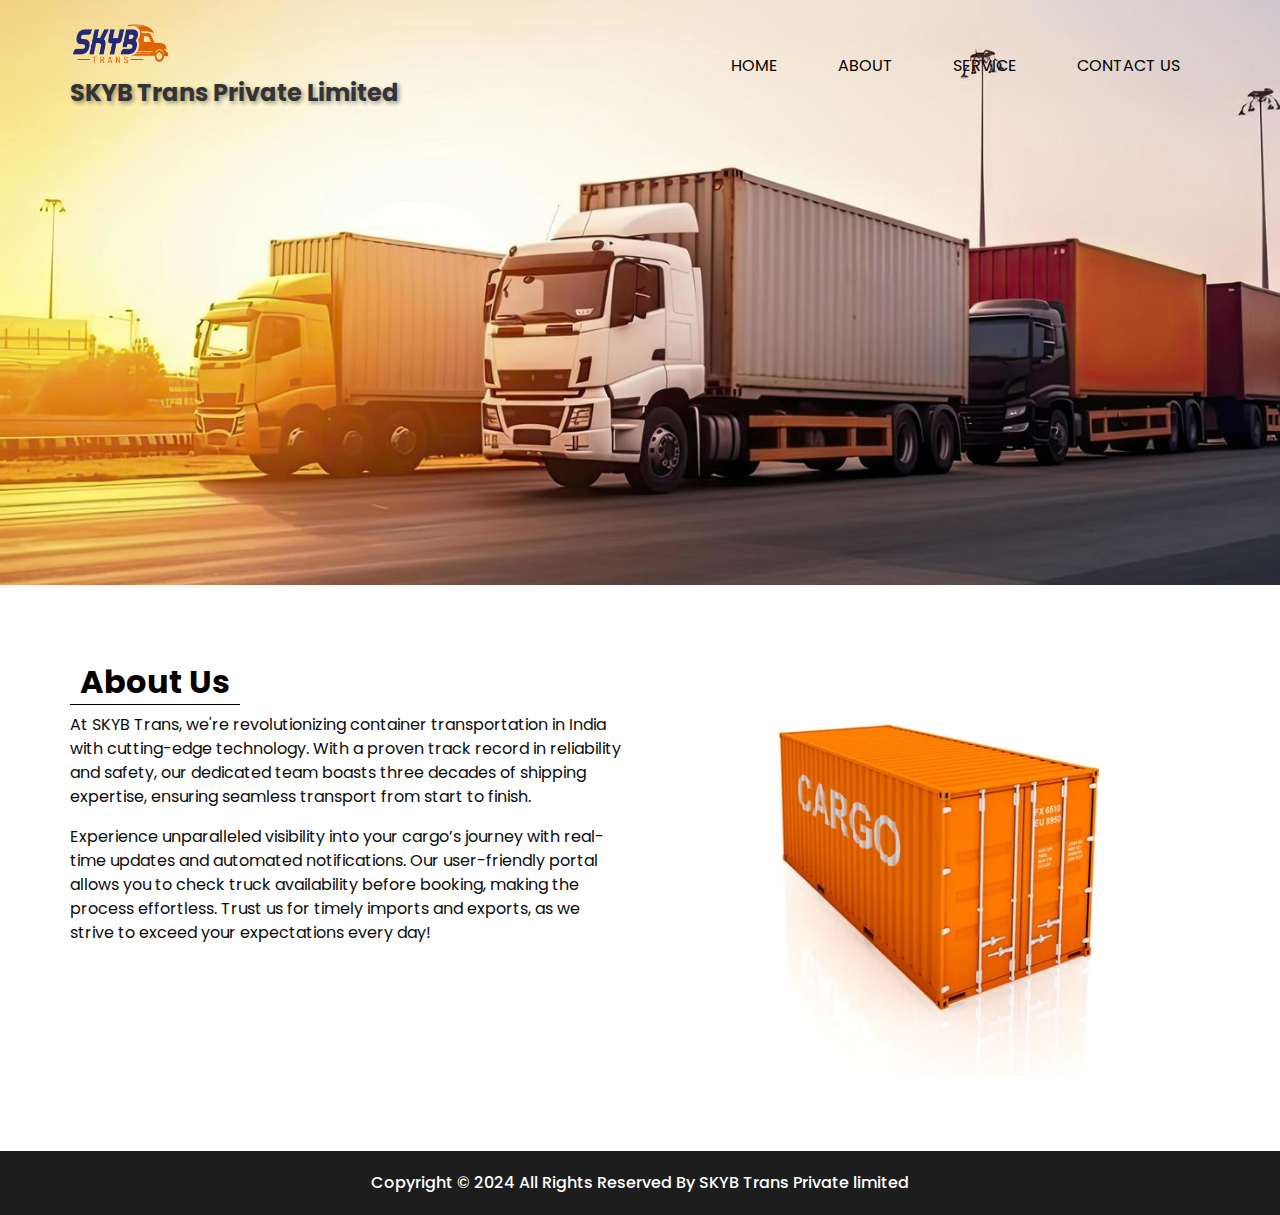
==== SkybTrans/about.html @ 8c04e387 "Add files via upload" ====
<!DOCTYPE html>
<html>

<head>
  <!-- Basic -->
  <meta charset="utf-8" />
  <meta http-equiv="X-UA-Compatible" content="IE=edge" />
  <!-- Mobile Metas -->
  <meta name="viewport" content="width=device-width, initial-scale=1, shrink-to-fit=no" />
  <!-- Site Metas -->
  <meta name="keywords" content="" />
  <meta name="description" content="" />
  <meta name="author" content="" />

  <title> SKYB Trans Private limited</title>

  <!-- slider stylesheet -->
  <link rel="stylesheet" type="text/css"
    href="https://cdnjs.cloudflare.com/ajax/libs/OwlCarousel2/2.1.3/assets/owl.carousel.min.css" />


  <!-- font wesome stylesheet -->
  <link rel="stylesheet" href="https://maxcdn.bootstrapcdn.com/font-awesome/4.3.0/css/font-awesome.min.css">

  <!-- bootstrap core css -->
  <link rel="stylesheet" type="text/css" href="css/bootstrap.css" />

  <!-- fonts style -->
  <link href="https://fonts.googleapis.com/css?family=Poppins:400,600,700&display=swap" rel="stylesheet">
  <!-- Custom styles for this template -->
  <link href="css/style.css" rel="stylesheet" />
  <!-- responsive style -->
  <link href="css/responsive.css" rel="stylesheet" />
</head>

<body class="sub_page">
  <div class="hero_area">
    <!-- header section strats -->
    <header class="header_section">
      <div class="container">
        <nav class="navbar navbar-expand-lg custom_nav-container pt-3">
          <a class="navbar-brand" href="index.html">
            <img src="images/logo.png" alt="" class="mb-2">
            <span class="business">SKYB Trans Private Limited</span>
          </a>
          <button class="navbar-toggler" type="button" data-toggle="collapse" data-target="#navbarSupportedContent"
            aria-controls="navbarSupportedContent" aria-expanded="false" aria-label="Toggle navigation">
            <span class="navbar-toggler-icon"></span>
          </button>
          <div class="collapse navbar-collapse" id="navbarSupportedContent">
            <div class="d-flex ml-auto flex-column flex-lg-row align-items-center">
              <ul class="navbar-nav  ">
                <li class="nav-item ">
                  <a class="nav-link" href="index.html">Home <span class="sr-only">(current)</span></a>
                </li>
                <li class="nav-item active">
                  <a class="nav-link" href="about.html"> About </a>
                </li>
                <li class="nav-item">
                  <a class="nav-link" href="service.html"> Service </a>
                </li>
                <li class="nav-item">
                  <a class="nav-link" href="contact.html">Contact us</a>
                </li>
              </ul>
            </div>
          </div>
        </nav>
      </div>
    </header>
    <!-- end header section -->
  </div>

  <!-- about section -->

  <section class="about_section layout_padding">
    <div class="container">
      <div class="row">
        <div class="col-md-6">
          <div class="detail-box">
            <div class="heading_container">
              <h2>
                About Us
              </h2>
            </div>
            <p>
              At SKYB Trans, we're revolutionizing container transportation in India with cutting-edge technology. With
              a proven track record in reliability and safety, our dedicated team boasts three decades of shipping
              expertise, ensuring seamless transport from start to finish.
            </p>
            <p>
              Experience unparalleled visibility into your cargo’s journey with real-time updates and automated
              notifications. Our user-friendly portal allows you to check truck availability before booking, making the
              process effortless. Trust us for timely imports and exports, as we strive to exceed your expectations
              every day!
            </p>
          </div>
        </div>
        <div class="col-md-6">
          <div class="img-box">
            <img src="images/about-img.png" alt="">
          </div>
        </div>
      </div>
    </div>
  </section>
  <!-- end about section -->

  <!-- info section -->

  <!-- <section class="info_section layout_padding">
    <div class="footer_contact">
      <div class="heading_container">
        <h2>
          Address
        </h2>
      </div>
      <div class="box">
        <span>No. 19A, Bharathiar Street, Meenambakkam, Chennai - 600027</span>
      </div>
    </div>
  </section> -->


  <!-- end info section -->

  <!-- footer section -->
  <section class="container-fluid footer_section">
    <p>
      Copyright &copy; 2024 All Rights Reserved By SKYB Trans Private limited
    </p>
  </section>
  <!-- footer section -->

  <div class="menu-overlay" id="menuOverlay"></div>

  <script type="text/javascript" src="js/jquery-3.4.1.min.js"></script>
  <script type="text/javascript" src="js/bootstrap.js"></script>

  <script>
    // Toggle the overlay when the menu is shown
    $('.navbar-toggler').on('click', function() {
      $('#menuOverlay').toggleClass('active'); // Toggle overlay active class
    });
  </script>

</body>

</html>
---- SkybTrans/css/style.css ----
body {
  font-family: 'Poppins', sans-serif;
  color: #0c0c0c;
  background-color: #ffffff;
}

.layout_padding {
  padding: 75px 0;
}

.layout_padding2 {
  padding: 45px 0;
}

.layout_padding2-top {
  padding-top: 45px;
}

.layout_padding2-bottom {
  padding-bottom: 45px;
}

.layout_padding-top {
  padding-top: 75px;
}

.layout_padding-bottom {
  padding-bottom: 75px;
}

.heading_container {
  display: -webkit-box;
  display: -ms-flexbox;
  display: flex;
}

.heading_container h2 {
  font-weight: bold;
  color: #050000;
  padding: 3px 10px;
  border-bottom: 1px solid #000000;
}

/*header section*/
.hero_area {
  height: 65vh;
  background-image: url(../images/hero-bg.jpg);
  background-size: cover; /* Ensure the image covers the entire area */
  background-position: center; /* Center the background image */
  background-repeat: no-repeat; /* Prevent the image from repeating */
}

.sub_page .hero_area {
  height: 65vh;
}

.header_section .container-fluid {
  padding-right: 25px;
  padding-left: 25px;
}

.header_section .nav_container {
  margin: 0 auto;
}

/* Additional CSS for Mobile Menu Icon */
.navbar-toggler {
  display: block; /* Ensure the toggler is visible */
  position: absolute; /* Position it to the top right corner */
  top: 0px; /* Adjust top spacing */
  right: 0px; /* Adjust right spacing */
  z-index: 1000; /* Ensure it appears above other elements */
}

/* Change styles for the toggler icon */
.navbar-toggler .navbar-toggler-icon {
  background-image: url('path/to/your/icon.png'); /* Replace with your preferred icon */
  background-size: cover; /* Ensure the icon fits nicely */
  width: 30px; /* Adjust width */
  height: 30px; /* Adjust height */
}

.custom_nav-container.navbar-expand-lg .navbar-nav .nav-item .nav-link {
  padding: 10px 30px;
  color: #000000;
  text-align: center;
  text-transform: uppercase;
}

a,
a:hover,
a:focus {
  text-decoration: none;
}

a:hover,
a:focus {
  color: initial;
}

.btn,
.btn:focus {
  outline: none !important;
  -webkit-box-shadow: none;
          box-shadow: none;
}

.custom_nav-container .nav_search-btn {
  background-image: url(../images/search-icon.png);
  background-size: 22px;
  background-repeat: no-repeat;
  background-position-y: 7px;
  width: 35px;
  height: 35px;
  padding: 0;
  border: none;
}

.navbar-brand {
  display: flex;
  flex-direction: column; /* Stack elements vertically */
  align-items: flex-start; /* Align text and elements to the left */
  text-align: start;
}

.navbar-brand img {
  width: 100px;
  /* margin-right: 5px; */
}

.business {
  font-size: 24px;
  font-weight: 700;
  color: #333333; /* Dark gray */
  text-shadow: 2px 2px 4px rgba(0, 0, 0, 0.4); /* Adds a subtle shadow to enhance readability */
}

.businesstag{
  font-size: 16px;
  font-weight: 600;
  color: #333333; /* Dark gray */
  text-shadow: 2px 2px 4px rgba(0, 0, 0, 0.4); /* Adds a subtle shadow to enhance readability */
}

.custom_nav-container {
  z-index: 99999;
  padding: 15px 0;
}

.custom_nav-container .navbar-toggler {
  outline: none;
}

.custom_nav-container .navbar-toggler .navbar-toggler-icon {
  background-image: url(../images/menu.png);
  background-size: 55px;
}

/* Overlay styles for the menu */
.menu-overlay {
  position: fixed; /* Make the overlay cover the whole viewport */
  top: 0;
  left: 0;
  width: 100%;
  height: 100%;
  background-color: rgba(128, 128, 128, 0.7); /* Gray with transparency */
  z-index: 999; /* Ensure it sits above other content */
  display: none; /* Hide by default */
}

/* Show overlay when the menu is active */
.menu-overlay.active {
  display: block; /* Show the overlay when the menu is active */
}


/*end header section*/
/* slider section */
.slider_section {
  height: calc(100% - 80px);
  display: -webkit-box;
  display: -ms-flexbox;
  display: flex;
  -webkit-box-align: center;
      -ms-flex-align: center;
          align-items: center;
}

.slider_section .detail-box {
  color: #0e0101;
}

/* .slider_section .detail-box h1 {
  text-transform: uppercase;
} */

.slider_section .detail-box h1 span {
  color: #e93f1a; /* Main text color */
  text-shadow: 
    0 0 5px white,    /* Soft white glow */
    0 0 10px rgba(255, 255, 255, 0.7), /* Larger glow for depth */
    0 0 15px rgba(255, 255, 255, 0.5); /* Soft fade */
}

.slider_section .detail-box p {
  color: #fffbfb;
  text-shadow: 
    1px 1px 2px rgba(0, 0, 0, 0.7),  /* Dark shadow for depth */
    -1px -1px 2px rgba(255, 165, 0, 0.5), /* Orange shadow for warmth */
    1px -1px 2px rgba(255, 165, 0, 0.5),  /* Orange shadow for warmth */
    -1px 1px 2px rgba(255, 165, 0, 0.5),  /* Orange shadow for warmth */
    1px 1px 2px rgba(255, 165, 0, 0.5);   /* Orange shadow for warmth */
}

/* .slider_section .detail-box .btn-box {
  margin-top: 45px;
} */

.slider_section .detail-box .btn-box a {
  display: inline-block;
  padding: 10px 45px;
  background-color: #e93f1a;
  color: #ffffff;
  -webkit-transition: all 0.3s;
  transition: all 0.3s;
  border: 1px solid transparent;
  border-radius: 5px;
}

.slider_section .detail-box .btn-box a:hover {
  background-color: transparent;
  border-color: #e93f1a;
  color: #e93f1a;
}

.slider_section #carouselExampleIndicators {
  width: 100%;
}

.slider_section .carousel-indicators {
  -webkit-box-orient: vertical;
  -webkit-box-direction: normal;
      -ms-flex-direction: column;
          flex-direction: column;
  color: #ffffff;
  -webkit-box-pack: justify;
      -ms-flex-pack: justify;
          justify-content: space-between;
  left: initial;
  width: 25px;
  height: 200%;
  margin: 0;
  bottom: 50%;
  right: 45px;
  -webkit-transform: translateY(50%);
          transform: translateY(50%);
}

.slider_section .carousel-indicators::before {
  content: "";
  position: absolute;
  top: 50%;
  left: 50%;
  width: 1px;
  height: 55%;
  background-color: #ffffff;
  -webkit-transform: translate(-50%, -50%);
          transform: translate(-50%, -50%);
}

.slider_section .carousel-indicators span {
  margin: 0 2px;
}

.slider_section .carousel-indicators li {
  text-indent: unset;
  margin: 0;
  border: none;
  opacity: 1;
  background-color: transparent;
  width: auto;
  height: auto;
}

.slider_section .carousel-indicators li.active {
  color: #e93f1a;
}

.slider_section .custom_carousel-control {
  position: absolute;
  top: 50%;
  left: 25px;
  width: 105px;
  -webkit-transform: translateY(-50%);
          transform: translateY(-50%);
}

.slider_section .custom_carousel-control .carousel-control-prev,
.slider_section .custom_carousel-control .carousel-control-next {
  margin: 10px 0;
  position: relative;
  width: 45px;
  height: 45px;
  border: none;
  opacity: 1;
  background-repeat: no-repeat;
  background-size: 8px;
  background-position: center;
  background-color: #e8e8e8;
  border-radius: 100%;
}

.slider_section .custom_carousel-control .carousel-control-prev:hover,
.slider_section .custom_carousel-control .carousel-control-next:hover {
  background-color: #e93f1a;
}

.slider_section .custom_carousel-control .carousel-control-prev {
  background-image: url(../images/prev.png);
}

.slider_section .custom_carousel-control .carousel-control-prev:hover {
  background-image: url(../images/prev-white.png);
}

.slider_section .custom_carousel-control .carousel-control-next {
  background-image: url(../images/next.png);
}

.slider_section .custom_carousel-control .carousel-control-next:hover {
  background-image: url(../images/next-white.png);
}

/* end slider section */
.about_section .img-box img {
  width: 100%;
}

.about_section .detail-box a {
  display: inline-block;
  padding: 8px 35px;
  background-color: #e93f1a;
  color: #ffffff;
  -webkit-transition: all 0.3s;
  transition: all 0.3s;
  border: 1px solid transparent;
  border-radius: 5px;
  margin-top: 25px;
}

.about_section .detail-box a:hover {
  background-color: transparent;
  border-color: #e93f1a;
  color: #e93f1a;
}

.body_bg {
  background-image: url(../images/body_bg.jpg);
  background-size: cover;
}

.service_section .heading_container {
  -webkit-box-pack: center;
      -ms-flex-pack: center;
          justify-content: center;
  margin-bottom: 25px;
}

.service_section .box {
  display: -webkit-box;
  display: -ms-flexbox;
  display: flex;
  -webkit-box-orient: vertical;
  -webkit-box-direction: normal;
      -ms-flex-direction: column;
          flex-direction: column;
  -webkit-box-align: start;
      -ms-flex-align: start;
          align-items: flex-start;
  margin: 15px 0;
  width: 85%;
}

.service_section .box h4 {
  margin-top: 5px;
}

.service_section .box a {
  padding: 6px 25px;
  border: 1px solid #e93f1a;
  color: #e93f1a;
  text-transform: uppercase;
}

.quote_section .box {
  display: -webkit-box;
  display: -ms-flexbox;
  display: flex;
  -webkit-box-pack: justify;
      -ms-flex-pack: justify;
          justify-content: space-between;
  -webkit-box-align: center;
      -ms-flex-align: center;
          align-items: center;
}

.quote_section .box .btn-box a {
  display: inline-block;
  padding: 10px 55px;
  background-color: #e93f1a;
  color: #ffffff;
  -webkit-transition: all 0.3s;
  transition: all 0.3s;
  border: 1px solid transparent;
  border-radius: 5px;
}

.quote_section .box .btn-box a:hover {
  background-color: transparent;
  border-color: #e93f1a;
  color: #e93f1a;
}

.contact_section .contact_bg {
  background-color: #ffffff;
}

.contact_section .heading_container {
  -webkit-box-pack: center;
      -ms-flex-pack: center;
          justify-content: center;
  margin-bottom: 45px;
}

.contact_section .contact_form {
  padding-left: 25px;
  padding-right: 25px;
}

.contact_section .contact_form .top_input {
  display: -webkit-box;
  display: -ms-flexbox;
  display: flex;
  -webkit-box-pack: justify;
      -ms-flex-pack: justify;
          justify-content: space-between;
}

.contact_section .contact_form .top_input input {
  width: 48%;
}

.contact_section .contact_form input {
  width: 100%;
  margin: 15px 0;
  height: 50px;
  padding-left: 15px;
  border: none;
  outline: none;
  background-color: #1c1b2d;
  color: #ffffff;
}

.contact_section .contact_form input.message_input {
  padding: 25px 0 90px 15px;
}

.contact_section .contact_form input::-webkit-input-placeholder {
  color: rgba(255, 255, 255, 0.8);
}

.contact_section .contact_form input:-ms-input-placeholder {
  color: rgba(255, 255, 255, 0.8);
}

.contact_section .contact_form input::-ms-input-placeholder {
  color: rgba(255, 255, 255, 0.8);
}

.contact_section .contact_form input::placeholder {
  color: rgba(255, 255, 255, 0.8);
}

.contact_section .contact_form button {
  display: inline-block;
  padding: 8px 35px;
  background-color: #e93f1a;
  color: #ffffff;
  -webkit-transition: all 0.3s;
  transition: all 0.3s;
  border: 1px solid transparent;
  border-radius: 5px;
  margin-top: 15px;
  margin-bottom: 45px;
}

.contact_section .contact_form button:hover {
  background-color: transparent;
  border-color: #e93f1a;
  color: #e93f1a;
}

.contact_section .img-box img {
  width: 100%;
}

/* client_section */
.client_section {
  font-family: "Roboto", sans-serif;
}

.client_section .img-box {
  min-width: 175px;
  max-width: 175px;
}

.client_section .img-box img {
  width: 100%;
}

.client_section .client_container {
  width: 70%;
  margin: auto;
}

.client_section .client-id {
  display: -webkit-box;
  display: -ms-flexbox;
  display: flex;
  -webkit-box-align: center;
      -ms-flex-align: center;
          align-items: center;
}

.client_section .client_name {
  display: -webkit-box;
  display: -ms-flexbox;
  display: flex;
  text-align: right;
  padding-left: 20px;
}

.client_section .client_name h3 {
  font-weight: 300;
  text-transform: uppercase;
}

.client_section .client_name p {
  color: #e93f1a;
}

.client_section .client_detail {
  padding: 25px 45px;
  background-color: #e93f1a;
}

.client_section .client_text p,
.client_section .client_text blockquote {
  margin: 0;
  position: relative;
  color: #fff;
}

.client_section .client_text blockquote::before,
.client_section .client_text blockquote::after {
  position: absolute;
  font-family: "FontAwesome";
  font-size: 20px;
}

.client_section .client_text blockquote::before {
  content: "\f10d";
  top: -6px;
  left: -30px;
}

.client_section .client_text blockquote::after {
  content: "\f10e";
  bottom: -10px;
  right: 5px;
}

.client_section .carousel-indicators {
  bottom: -75px;
  -webkit-box-pack: center;
      -ms-flex-pack: center;
          justify-content: center;
}

.client_section .carousel-indicators li {
  width: 15px;
  height: 15px;
  -webkit-box-sizing: unset;
          box-sizing: unset;
  background-color: #e93f1a;
  opacity: 1;
  border-radius: 100%;
}

.client_section .carousel-indicators li.active {
  background-color: #000;
}

/* end client_section */
.info_section {
  display: -webkit-box;
  display: -ms-flexbox;
  display: flex;
  -webkit-box-pack: center;
      -ms-flex-pack: center;
          justify-content: center;
}

.info_section .footer_contact {
  width: 350px;
}

.info_section .footer_contact .heading_container h2 {
  width: 100%;
  text-align: center;
}

.info_section .footer_contact .box {
  display: flex;
  flex-direction: column; /* Align items in a column */
  align-items: center; /* Center the items horizontally */
  justify-content: center; /* Center the items vertically (if needed) */
  padding: 35px 20px 0 20px;
  text-align: center; /* Center the text */
}

.info_section .footer_contact .box .span{
  justify-content: center;
  align-items: center;
}


/* footer section*/
.footer_section {
  font-weight: 500;
  -webkit-box-pack: center;
      -ms-flex-pack: center;
          justify-content: center;
  padding: 20px;
  background-color: #1d1d1d;
}

.footer_section p {
  color: #ffffff;
  margin: 0;
  text-align: center;
}

.footer_section a {
  color: #ffffff;
}

/* end footer section*/

.popup {
  display: none; /* Hidden by default */
  position: fixed; /* Stay in place */
  z-index: 999; /* Sit on top */
  left: 0;
  top: 0;
  width: 100%; /* Full width */
  height: 100%; /* Full height */
  overflow: auto; /* Enable scroll if needed */
  background-color: rgba(0, 0, 0, 0.7); /* Black w/ opacity */
}

.popup-content {
  background-color: #fefefe;
  margin: 15% auto; /* 15% from the top and centered */
  padding: 20px;
  border: 1px solid #888;
  width: 80%; /* Could be more or less, depending on screen size */
}

.popup-close {
  color: #aaa;
  float: right;
  font-size: 28px;
  font-weight: bold;
}

.popup-close:hover,
.popup-close:focus {
  color: black;
  text-decoration: none;
  cursor: pointer;
}

.no-bullets {
  list-style-type: none; /* Remove default bullets */
  padding: 0;           /* Remove padding */
  margin: 0;            /* Remove margin */
}

.no-bullets li {
  margin-bottom: 10px; /* Optional: Add space between items */
}
---- SkybTrans/css/responsive.css ----
/* Media Queries */
/* Consolidated and Enhanced Media Queries */
@media (max-width: 1120px) {
    .slider_section .detail-box {
        text-align: left;
    }
    .businesstag {
        font-size: 16px;
        white-space: normal; /* Allows text to wrap */
        overflow-wrap: break-word; /* Prevents overflow */
        line-height: 1.5;
        max-width: 100%; /* Limit width to allow wrapping */
        margin: 0 auto; /* Center-align within the container */
    }
}

@media (max-width: 992px) {
    .hero_area {
        height: 55vh;
        padding: 20px;
    }

    .slider_section {
        padding-top: 45px;
        padding-bottom: 75px;
        background-size: cover;
        background-position: left;
    }

    .header_section .navbar-brand {
        font-size: 18px;
    }

    .custom_nav-container .nav_search-btn {
        background-position: center;
    }

    .slider_section .carousel-indicators {
        height: auto;
    }
}

@media (max-width: 768px) {
    .about-navbar {
        padding-left: 50px;
    }

    .gap .business {
        display: block;
    }

    .gap .businesstag {
        display: block;
    }
}


@media (max-width: 768px) {
    .header_section .navbar-brand {
        font-size: 18px; /* Adjusted for better visibility */
    }

    .business {
        font-size: 22px;
    }

    .businesstag {
        font-size: 16px;
        white-space: normal; /* Allows text to wrap */
        overflow-wrap: break-word; /* Prevents overflow */
        line-height: 1.5;
        max-width: 90%; /* Limit width to allow wrapping */
        margin: 0 auto; /* Center-align within the container */
    }

    .navbar-brand .businesstag {
        color: white; /* Set text color to white */;
        text-shadow: 
        0px 0px 5px rgba(0, 0, 0, 0.5), /* Soft shadow */
        0px 0px 10px rgba(0, 0, 0, 0.3); /* Slightly blurred shadow */
    }

    .slider_section .detail-box {
        text-align: center;
        padding: 15px; /* Added padding for better spacing */
    }

    .navbar-toggler {
        position: absolute; /* Position it to the top right corner */
        top: 15px; /* Adjust this value if needed */
        right: 0; /* Set right padding to 0 */
        z-index: 1000; /* Ensure it appears above other elements */
    }

    .header_section .container {
        padding-right: 0; /* Remove right padding */
        margin-right: auto;
        margin-left: auto;
      }
    
      .navbar-brand {
        align-items: center; /* Center the elements */
        text-align: center; /* Center the text */
      }
}

@media (max-width: 768px) {
    .header_section .navbar-brand {
        display: flex;
        flex-direction: column;
        align-items: center;
        text-align: center;
        font-size: 18px; /* Adjusted for better visibility */
        margin: 0 auto; /* Center the brand */
    }

    .business {
        font-size: 20px;
    }

    .businesstag {
        font-size: 16px;
        white-space: normal; /* Allows text to wrap */
        overflow-wrap: break-word; /* Prevents overflow */
        line-height: 1.5;
        max-width: 100%; /* Limit width to allow wrapping */
        margin: 0 auto; /* Center-align within the container */
    }

    .slider_section .detail-box {
        text-align: center;
        padding: 15px; /* Added padding for better spacing */
    }

    .about_section .img-box {
        margin-top: 35px;
    }

    .service_section .box,
    .client_section .box {
        width: 100%;
    }

    .quote_section .box {
        flex-direction: column;
        text-align: center;
    }

    .contact_section .contact_form input,
    .contact_section .contact_form button {
        width: 100%;
    }

    .client_section .client_container {
        width: 100%;
    }

    .navbar-toggler-icon {
        font-size: 18px;
    }
}

@media (max-width: 576px) {
    .header_section .navbar {
        padding: 0;
    }

    .slider_section .detail-box,
    .about_section .detail-box {
        padding: 10px; /* Reduced padding for smaller screens */
    }

    .slider_section .carousel-indicators {
        display: none;
    }

    .about_section {
        padding: 30px 10px;
    }

    .footer_section {
        font-size: 12px;
    }

    .header_section .navbar-brand span {
        font-size: 14px;
    }
}

@media (max-width: 480px) {

    .sub_page .hero_area {
        height: 35vh;
      }

    .hero_area {
        padding: 20px;
    }

    .footer_section {
        font-size: 12px;
        text-align: center; /* Center-align text for small screens */
    }

    .navbar-toggler-icon {
        font-size: 18px;
    }

    .slider_section .detail-box {
        padding: 10px 5px; /* Further reduced padding */
    }

    .header_section .navbar-brand span {
        font-size: 14px;
    }
}

@media (max-width: 400px) {
    .sub_page .hero_area {
        height: 55vh;
      }

    .hero_area {
        padding: 20px;
        height: 80vh;
    }

    .info_section .footer_contact {
        width: 100%; /* Full-width for smaller screens */
        padding: 10px; /* Padding adjustment */
    }
}

@media (max-width: 360px) {
    .sub_page .hero_area {
        height: 35vh;
      }

    .hero_area {
        padding: 20px;
        height: 40vh;
    }

    .header_section .navbar-brand {
        font-size: 16px;
    }

    .header_section .navbar-nav .nav-item .nav-link {
        font-size: 12px;
    }

    .footer_section {
        text-align: center; /* Center-align for the smallest screens */
        padding: 10px;
    }
}

@media (min-width: 1200px) {
    .container {
        max-width: 1170px;
    }
}


/* Hide the navbar-toggler button on desktop screens */
.navbar-toggler {
    display: none; /* By default, hide the button */
}

/* Show the navbar-toggler button on screens smaller than 992px (tablet and mobile screens) */
@media (max-width: 992px) {
    .navbar-toggler {
        display: block; /* Show the button */
        position: absolute; /* Optional: Position it to the top right corner */
        top: 0px; /* Adjust the top position */
        right: 0px; /* Adjust the right position */
        z-index: 1000; /* Ensure it appears above other elements */
    }

    .navbar-toggler .navbar-toggler-icon {
        color: #333; /* Adjust icon color if needed */
        font-size: 24px; /* Increase icon size for better visibility */
    }
}
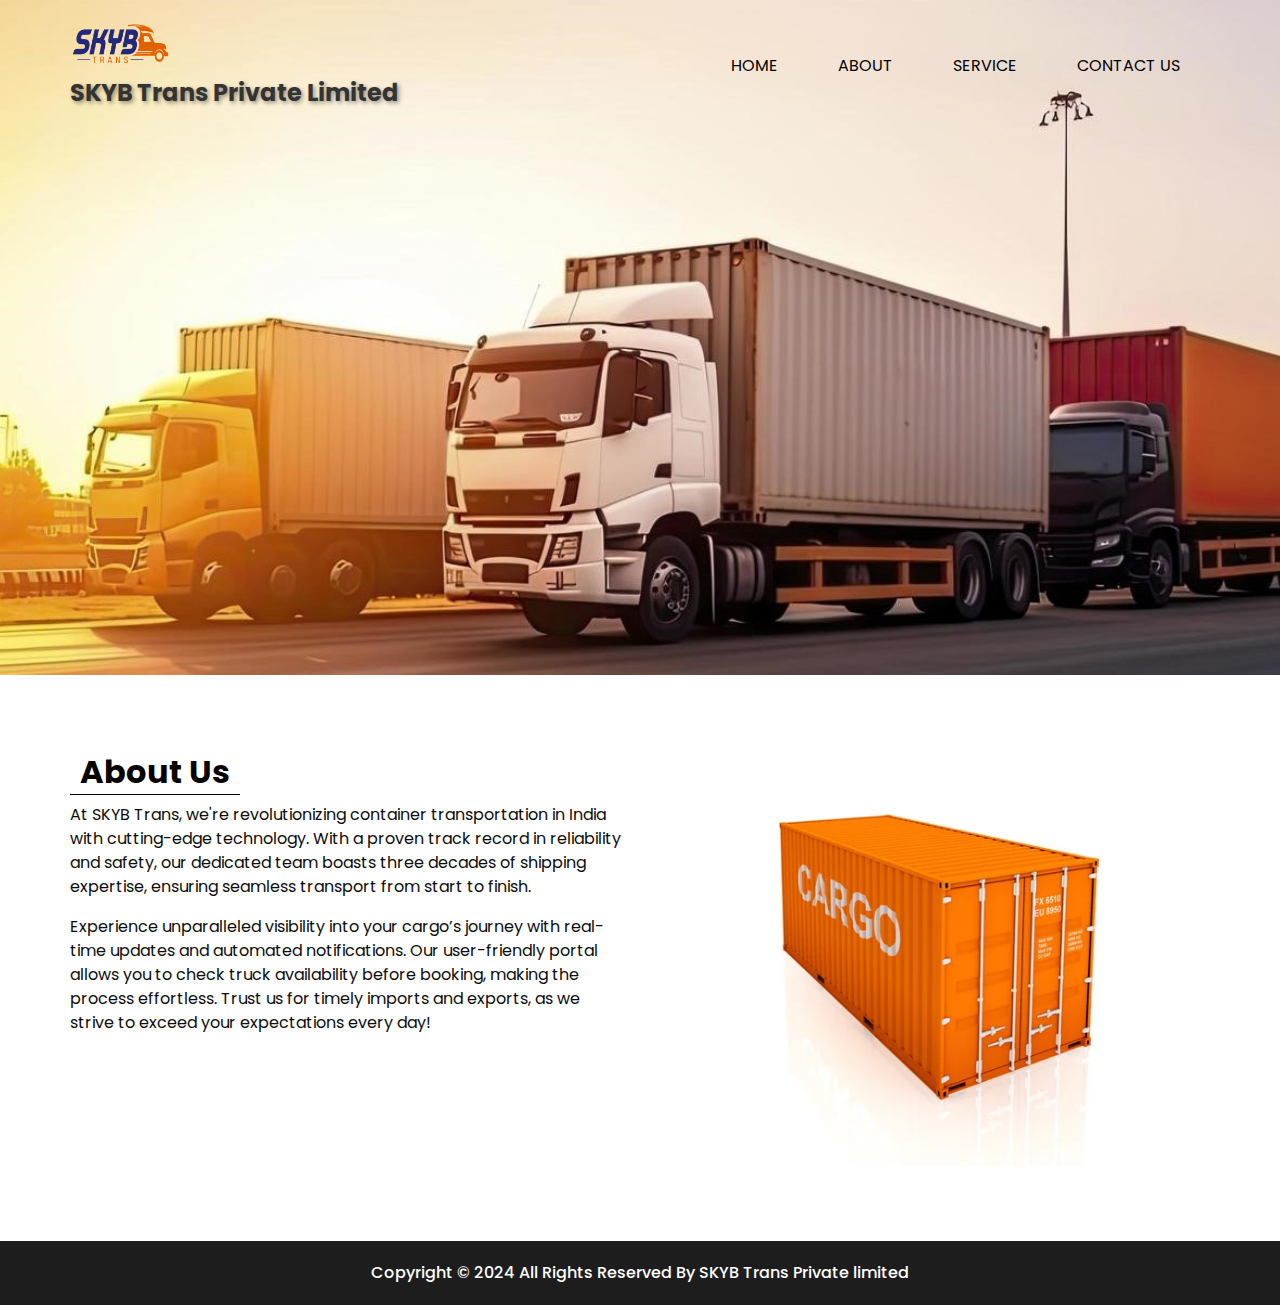
==== commit ea32d1a6: "SkybTrans" ====
--- a/SkybTrans/about.html
+++ b/SkybTrans/about.html
@@ -106,24 +106,6 @@
   </section>
   <!-- end about section -->
 
-  <!-- info section -->
-
-  <!-- <section class="info_section layout_padding">
-    <div class="footer_contact">
-      <div class="heading_container">
-        <h2>
-          Address
-        </h2>
-      </div>
-      <div class="box">
-        <span>No. 19A, Bharathiar Street, Meenambakkam, Chennai - 600027</span>
-      </div>
-    </div>
-  </section> -->
-
-
-  <!-- end info section -->
-
   <!-- footer section -->
   <section class="container-fluid footer_section">
     <p>
--- a/SkybTrans/css/style.css
+++ b/SkybTrans/css/style.css
@@ -43,15 +43,16 @@
 
 /*header section*/
 .hero_area {
-  height: 65vh;
-  background-image: url(../images/hero-bg.jpg);
+  height: 75vh;
+  background-image: url(../images/hero1-bg.jpg);
   background-size: cover; /* Ensure the image covers the entire area */
   background-position: center; /* Center the background image */
   background-repeat: no-repeat; /* Prevent the image from repeating */
 }
 
 .sub_page .hero_area {
-  height: 65vh;
+  background-image: url(../images/hero1-bg.jpg);
+  height: 75vh;
 }
 
 .header_section .container-fluid {
@@ -61,6 +62,19 @@
 
 .header_section .nav_container {
   margin: 0 auto;
+}
+
+.centered-text {
+  font-size: 16px;
+  font-weight: 700;
+  color: #333333; /* Dark gray */
+  text-shadow: 2px 2px 4px rgba(0, 0, 0, 0.4); /* Adds a subtle shadow to enhance readability */
+  position: absolute;
+  top: 50px; /* Adjust this value for vertical positioning */
+  left: 50%;
+  transform: translateX(-50%);
+  text-align: center;
+  z-index: 100; /* Ensure it's on top of the slider */
 }
 
 /* Additional CSS for Mobile Menu Icon */
@@ -135,12 +149,40 @@
   text-shadow: 2px 2px 4px rgba(0, 0, 0, 0.4); /* Adds a subtle shadow to enhance readability */
 }
 
-.businesstag{
+.businesstag {
   font-size: 16px;
   font-weight: 600;
   color: #333333; /* Dark gray */
-  text-shadow: 2px 2px 4px rgba(0, 0, 0, 0.4); /* Adds a subtle shadow to enhance readability */
-}
+  text-shadow: 2px 2px 4px rgba(0, 0, 0, 0.4); /* Subtle shadow */
+}
+
+.glow {
+  color: #e96805; /* Glowing color (bright red, for example) */
+  text-shadow: 
+    0 0 5px #e96805, /* Outer glow */
+    0 0 10px #e96805, 
+    0 0 20px #e96805, 
+    0 0 30px #e96805;
+  animation: glow 1.5s infinite alternate; /* Animation for pulsating glow */
+}
+
+@keyframes glow {
+  0% {
+    text-shadow: 
+      0 0 5px #e96805, 
+      0 0 10px #e96805, 
+      0 0 20px #e96805, 
+      0 0 30px #e96805;
+  }
+  100% {
+    text-shadow: 
+      0 0 10px #ffcccc, 
+      0 0 20px #ffcccc, 
+      0 0 30px #ffcccc, 
+      0 0 40px #ffcccc;
+  }
+}
+
 
 .custom_nav-container {
   z-index: 99999;
--- a/SkybTrans/css/responsive.css
+++ b/SkybTrans/css/responsive.css
@@ -1,20 +1,39 @@
 /* Media Queries */
 /* Consolidated and Enhanced Media Queries */
+@media (min-width: 1200px) {
+    .container {
+        max-width: 1170px;
+    }
+}
+
+/* Hide the navbar-toggler button on desktop screens */
+.navbar-toggler {
+    display: none;
+    /* By default, hide the button */
+}
+
+
 @media (max-width: 1120px) {
+
     .slider_section .detail-box {
         text-align: left;
     }
+
     .businesstag {
         font-size: 16px;
-        white-space: normal; /* Allows text to wrap */
-        overflow-wrap: break-word; /* Prevents overflow */
+        white-space: normal;
+        overflow-wrap: break-word;
         line-height: 1.5;
-        max-width: 100%; /* Limit width to allow wrapping */
-        margin: 0 auto; /* Center-align within the container */
+        max-width: 100%;
+        margin: 0 auto;
     }
 }
 
 @media (max-width: 992px) {
+    .sub_page .hero_area {
+        height: 55vh;
+    }
+
     .hero_area {
         height: 55vh;
         padding: 20px;
@@ -38,9 +57,39 @@
     .slider_section .carousel-indicators {
         height: auto;
     }
-}
+
+    .navbar-toggler {
+        display: block;
+        /* Show the button */
+        position: absolute;
+        /* Optional: Position it to the top right corner */
+        top: 0px;
+        /* Adjust the top position */
+        right: 0px;
+        /* Adjust the right position */
+        z-index: 1000;
+        /* Ensure it appears above other elements */
+    }
+
+    .navbar-toggler .navbar-toggler-icon {
+        color: #333;
+        /* Adjust icon color if needed */
+        font-size: 24px;
+        /* Increase icon size for better visibility */
+    }
+}
+
 
 @media (max-width: 768px) {
+    .sub_page .hero_area {
+        height: 55vh;
+    }
+
+    .hero_area {
+        height: 55vh;
+        padding: 20px;
+    }
+
     .about-navbar {
         padding-left: 50px;
     }
@@ -52,12 +101,10 @@
     .gap .businesstag {
         display: block;
     }
-}
-
-
-@media (max-width: 768px) {
+
     .header_section .navbar-brand {
-        font-size: 18px; /* Adjusted for better visibility */
+        font-size: 18px;
+        /* Adjusted for better visibility */
     }
 
     .business {
@@ -66,52 +113,68 @@
 
     .businesstag {
         font-size: 16px;
-        white-space: normal; /* Allows text to wrap */
-        overflow-wrap: break-word; /* Prevents overflow */
+        white-space: normal;
+        overflow-wrap: break-word;
         line-height: 1.5;
-        max-width: 90%; /* Limit width to allow wrapping */
-        margin: 0 auto; /* Center-align within the container */
-    }
+        max-width: 90%;
+        margin: 0 auto;
+    }
+
+    .navbar-brand .glow {
+        color: #e96805; /* White color for smaller screens */
+        text-shadow: 
+          0px 0px 10px rgba(255, 255, 255, 0.7), 
+          0px 0px 15px rgba(255, 255, 255, 0.5);
+      }
 
     .navbar-brand .businesstag {
-        color: white; /* Set text color to white */;
-        text-shadow: 
-        0px 0px 5px rgba(0, 0, 0, 0.5), /* Soft shadow */
-        0px 0px 10px rgba(0, 0, 0, 0.3); /* Slightly blurred shadow */
+        color: white;
+        ;
+        text-shadow:
+            0px 0px 5px rgba(0, 0, 0, 0.5),
+            0px 0px 10px rgba(0, 0, 0, 0.3);
     }
 
     .slider_section .detail-box {
         text-align: center;
-        padding: 15px; /* Added padding for better spacing */
+        padding: 15px;
+        /* Added padding for better spacing */
     }
 
     .navbar-toggler {
-        position: absolute; /* Position it to the top right corner */
-        top: 15px; /* Adjust this value if needed */
-        right: 0; /* Set right padding to 0 */
-        z-index: 1000; /* Ensure it appears above other elements */
+        position: absolute;
+        /* Position it to the top right corner */
+        top: 15px;
+        /* Adjust this value if needed */
+        right: 0;
+        /* Set right padding to 0 */
+        z-index: 1000;
+        /* Ensure it appears above other elements */
     }
 
     .header_section .container {
-        padding-right: 0; /* Remove right padding */
+        padding-right: 0;
+        /* Remove right padding */
         margin-right: auto;
         margin-left: auto;
-      }
-    
-      .navbar-brand {
-        align-items: center; /* Center the elements */
-        text-align: center; /* Center the text */
-      }
-}
-
-@media (max-width: 768px) {
+    }
+
+    .navbar-brand {
+        align-items: center;
+        /* Center the elements */
+        text-align: center;
+        /* Center the text */
+    }
+
     .header_section .navbar-brand {
         display: flex;
         flex-direction: column;
         align-items: center;
         text-align: center;
-        font-size: 18px; /* Adjusted for better visibility */
-        margin: 0 auto; /* Center the brand */
+        font-size: 18px;
+        /* Adjusted for better visibility */
+        margin: 0 auto;
+        /* Center the brand */
     }
 
     .business {
@@ -120,16 +183,17 @@
 
     .businesstag {
         font-size: 16px;
-        white-space: normal; /* Allows text to wrap */
-        overflow-wrap: break-word; /* Prevents overflow */
+        white-space: normal;
+        overflow-wrap: break-word;
         line-height: 1.5;
-        max-width: 100%; /* Limit width to allow wrapping */
-        margin: 0 auto; /* Center-align within the container */
+        max-width: 100%;
+        margin: 0 auto;
     }
 
     .slider_section .detail-box {
         text-align: center;
-        padding: 15px; /* Added padding for better spacing */
+        padding: 15px;
+        /* Added padding for better spacing */
     }
 
     .about_section .img-box {
@@ -160,14 +224,25 @@
     }
 }
 
+
 @media (max-width: 576px) {
+    .sub_page .hero_area {
+        height: 55vh;
+    }
+
+    .hero_area {
+        height: 55vh;
+        padding: 20px;
+    }
+
     .header_section .navbar {
         padding: 0;
     }
 
     .slider_section .detail-box,
     .about_section .detail-box {
-        padding: 10px; /* Reduced padding for smaller screens */
+        padding: 10px;
+        /* Reduced padding for smaller screens */
     }
 
     .slider_section .carousel-indicators {
@@ -191,7 +266,7 @@
 
     .sub_page .hero_area {
         height: 35vh;
-      }
+    }
 
     .hero_area {
         padding: 20px;
@@ -199,7 +274,8 @@
 
     .footer_section {
         font-size: 12px;
-        text-align: center; /* Center-align text for small screens */
+        text-align: center;
+        /* Center-align text for small screens */
     }
 
     .navbar-toggler-icon {
@@ -207,7 +283,8 @@
     }
 
     .slider_section .detail-box {
-        padding: 10px 5px; /* Further reduced padding */
+        padding: 10px 5px;
+        /* Further reduced padding */
     }
 
     .header_section .navbar-brand span {
@@ -218,7 +295,7 @@
 @media (max-width: 400px) {
     .sub_page .hero_area {
         height: 55vh;
-      }
+    }
 
     .hero_area {
         padding: 20px;
@@ -226,15 +303,17 @@
     }
 
     .info_section .footer_contact {
-        width: 100%; /* Full-width for smaller screens */
-        padding: 10px; /* Padding adjustment */
+        width: 100%;
+        /* Full-width for smaller screens */
+        padding: 10px;
+        /* Padding adjustment */
     }
 }
 
 @media (max-width: 360px) {
     .sub_page .hero_area {
         height: 35vh;
-      }
+    }
 
     .hero_area {
         padding: 20px;
@@ -250,35 +329,8 @@
     }
 
     .footer_section {
-        text-align: center; /* Center-align for the smallest screens */
+        text-align: center;
+        /* Center-align for the smallest screens */
         padding: 10px;
     }
-}
-
-@media (min-width: 1200px) {
-    .container {
-        max-width: 1170px;
-    }
-}
-
-
-/* Hide the navbar-toggler button on desktop screens */
-.navbar-toggler {
-    display: none; /* By default, hide the button */
-}
-
-/* Show the navbar-toggler button on screens smaller than 992px (tablet and mobile screens) */
-@media (max-width: 992px) {
-    .navbar-toggler {
-        display: block; /* Show the button */
-        position: absolute; /* Optional: Position it to the top right corner */
-        top: 0px; /* Adjust the top position */
-        right: 0px; /* Adjust the right position */
-        z-index: 1000; /* Ensure it appears above other elements */
-    }
-
-    .navbar-toggler .navbar-toggler-icon {
-        color: #333; /* Adjust icon color if needed */
-        font-size: 24px; /* Increase icon size for better visibility */
-    }
-}
+}